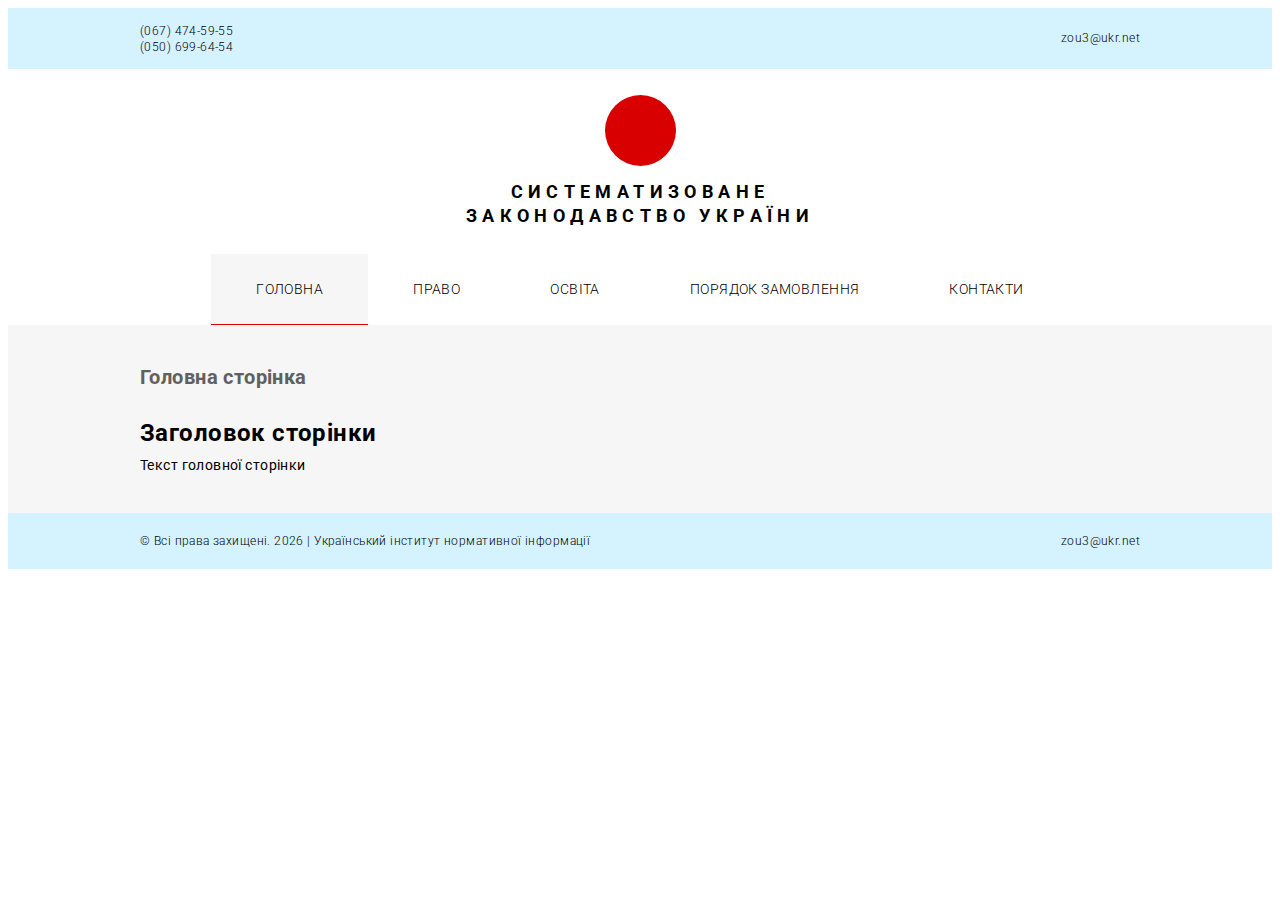
==== index.html @ 671fcb83 "Зробив розмітку деяких сторінок" ====
<!DOCTYPE html>
<html lang="ua">
  <head>
    <meta charset="UTF-8" />
    <meta http-equiv="X-UA-Compatible" content="IE=edge" />
    <meta name="viewport" content="width=device-width, initial-scale=1.0" />
    <link
      rel="stylesheet"
      href="https://cdnjs.cloudflare.com/ajax/libs/modern-normalize/2.0.0/modern-normalize.min.css"
      integrity="sha512-4xo8blKMVCiXpTaLzQSLSw3KFOVPWhm/TRtuPVc4WG6kUgjH6J03IBuG7JZPkcWMxJ5huwaBpOpnwYElP/m6wg=="
      crossorigin="anonymous"
      referrerpolicy="no-referrer"
    />
    <link rel="preconnect" href="https://fonts.googleapis.com" />
    <link rel="preconnect" href="https://fonts.gstatic.com" crossorigin />
    <link
      href="https://fonts.googleapis.com/css2?family=Roboto:wght@300;400;500;700&display=swap"
      rel="stylesheet"
    />
    <link rel="stylesheet" href="./css/main.min.css" />
    <title>Головна</title>
  </head>
  <body>
    <!-- Header -->
    <header class="header">
      <!-- contacts -->
      <div class="contacts">
        <div class="header__container container">
          <ul>
            <li class="contacts__item list-no-marker">
              <a class="contacts__link-phone link-no-decor" href="tel:+380674745955"
                >(067) 474-59-55</a
              >
            </li>
            <li class="contacts__item list-no-marker">
              <a class="contacts__link-phone link-no-decor" href="tel:+380506996454"
                >(050) 699-64-54</a
              >
            </li>
          </ul>
          <a class="contacts__link-mail link-no-decor" href="mailto:zou3@ukr.net">zou3@ukr.net</a>
        </div>
      </div>
      <div class="logo">
        <div class="logo__container container">
          <a class="link-no-decor" href="">
            <div class="logo__elips"></div>
            <p class="logo__name" lang="ua">
              Систематизоване <br />
              законодавство України
            </p>
          </a>
        </div>
      </div>
      <nav class="nav">
        <div class="nav__container container">
          <ul class="nav__list list-no-marker">
            <li class="nav__item nav__item--active">
              <a class="nav__link link-no-decor" href="">Головна</a>
            </li>
            <li class="nav__item">
              <a class="nav__link link-no-decor" href="./codes-book.html">Право</a>
              <!-- submenu -->
              <!-- <ul class="list-no-marker">
                <li><a href="">Кодекси в книгах (без підтримки в контрольному стані)</a></li>
                <li><a href="">Кодекси в теках (з підтримкою в контрольному стані)</a></li>
              </ul> -->
            </li>
            <li class="nav__item">
              <a class="nav__link link-no-decor" href="">Освіта</a>
            </li>
            <li class="nav__item">
              <a class="nav__link link-no-decor" href="./order-rules.html">Порядок замовлення</a>
            </li>
            <li class="nav__item">
              <a class="nav__link link-no-decor" href="./contacts.html">Контакти</a>
            </li>
          </ul>
        </div>
      </nav>
    </header>

    <!-- main content -->
    <main class="main">
      <div class="main__container container">
        <h2 class="title">Головна сторінка</h2>
        <h3 class="subtitle">Заголовок сторінки</h3>

        <p class="text-content">Текст головної сторінки</p>
      </div>
    </main>

    <!-- footer -->
    <footer class="footer">
      <div class="footer__container container">
        <div class="footer__wrapper contacts">
          <p class="copyright">
            <script>
              document.write(
                '&#169; Всі права захищені. ' +
                  new Date().getFullYear() +
                  ' | Український інститут нормативної інформації'
              );
            </script>
          </p>
          <!-- Рік оновлюєтья автоматично' -->
          <!-- <p>
        <script>
            document.write("&#169; Всі права захищені. "+ new Date().getFullYear()+ " | Український інститут нормативної інформації");
          </script>
      </p> -->

          <a class="contacts__link-mail link-no-decor" href="mailto:zou3@ukr.net">zou3@ukr.net</a>
        </div>
      </div>
    </footer>
  </body>
</html>
---- css/main.min.css ----
:root{--main-font: "Roboto", sans-serif;--main-txt-color: #000000;--secondary-txt-color: #606060;--logo-color: #d80000;--dark-grey-color: #606060;--grey-color: #d2d2d2;--light-grey-color: #f6f6f6;--white-color: #ffffff;--accent-color: #d4f2ff}h1,h2,h3,h4,ul,p{margin:0px;margin-bottom:0px}ul{padding-left:0}.list-no-marker{list-style:none}.link-no-decor{text-decoration:none}img{display:block;width:100%;height:auto}body{color:var(--main-txt-color);background-color:var(--main-bg-color);font-family:var(--main-font);font-weight:400;font-size:14px;line-height:1.167;letter-spacing:.03em}.title{margin-bottom:30px;font-weight:700;font-size:20px;line-height:1.2;color:var(--dark-grey-color)}.subtitle{margin-bottom:10px;font-weight:700;font-size:24px;line-height:28px;color:var(--main-txt-color)}.text-content{font-weight:400;font-size:14px;line-height:1.143;color:var(--main-txt-color)}.container{width:320px;margin-left:auto;margin-right:auto;padding-left:15px;padding-right:15px}@media screen and (min-width: 480px){.container{width:420px}}@media screen and (min-width: 768px){.container{width:768px}}@media screen and (min-width: 1000px){.container{width:1000px}}.header__container{display:flex;justify-content:space-between;align-items:center;padding-top:14px;padding-bottom:14px}.contacts{background-color:var(--accent-color)}.contacts__link-phone,.contacts__link-mail{font-style:normal;font-weight:300;font-size:12px;line-height:1.167;color:var(--main-txt-color)}.contacts__link-mail{text-align:right}.logo__container{padding-top:26px;padding-bottom:26px}.logo__elips{width:71px;height:71px;margin-left:auto;margin-bottom:14px;margin-right:auto;border-radius:50%;background-color:var(--logo-color)}.logo__name{font-weight:700;font-size:18px;line-height:1.333;text-align:center;letter-spacing:.3em;text-transform:uppercase;color:var(--main-txt-color)}.nav__list{display:flex;justify-content:center;margin-left:auto;margin-right:auto}.nav__item{border-bottom:solid 1px #fff;transition:background-color 250ms cubic-bezier(0.4, 0, 0.2, 1);transition:border-bottom 250ms cubic-bezier(0.4, 0, 0.2, 1)}.nav__item--active{background-color:var(--light-grey-color);border-bottom:solid 1px var(--logo-color)}.nav__item:hover,.nav__item:focus{background-color:var(--light-grey-color);border-bottom:solid 1px var(--logo-color)}.nav__link{display:block;padding:26px 45px;font-weight:300;font-size:14px;line-height:1.286;text-align:center;text-transform:uppercase;color:var(--main-txt-color)}.footer{padding:21px 0;background-color:var(--accent-color)}.footer__wrapper{display:flex;justify-content:space-between}.copyright{font-weight:300;font-size:12px;line-height:1.167;color:var(--main-txt-color)}.main{background-color:var(--light-grey-color)}.main__container{padding-top:40px;padding-bottom:40px}.codes-list{display:flex;align-content:space-between}.codes-list__item{display:flex;flex-direction:column;justify-content:space-between;width:226px;height:480px;padding:17px 17px 29px 17px;background-color:var(--white-color);border:1px solid var(--grey-color);border-radius:5px}.codes-list__item:not(:last-child){margin-right:22px}.codes-list__img-thumbs{margin-bottom:10px}.codes-list__name{margin-bottom:1px;font-weight:500;font-size:18px;line-height:1.333;text-align:center;color:var(--main-txt-color)}.codes-list__part{font-weight:500;font-size:16px;line-height:1.5;text-align:center;color:var(--main-txt-color)}.codes-list__order{text-align:center}.codes-list__prise{margin-bottom:11px;font-weight:500;font-size:18px;line-height:1.333;text-align:center;color:var(--main-txt-color)}.codes-list__button{font-weight:500;font-size:14px;line-height:1.143;text-align:center;color:var(--main-txt-color)}.wrapper{width:470px;border-right:1px solid #d2d2d2}.contacts-page__item:not(:last-child){margin-bottom:10px}.contacts-page__subtitle{margin-bottom:6px;font-weight:700;font-size:16px;line-height:1.5;color:var(--main-txt-color)}.contacts-page__descrip{margin-left:20px;font-weight:400;font-size:14px;line-height:1.143;color:var(--main-txt-color)}.contacts-page__descrip--link{margin-left:20px;line-height:1.143;color:var(--main-txt-color)}/*# sourceMappingURL=main.min.css.map */
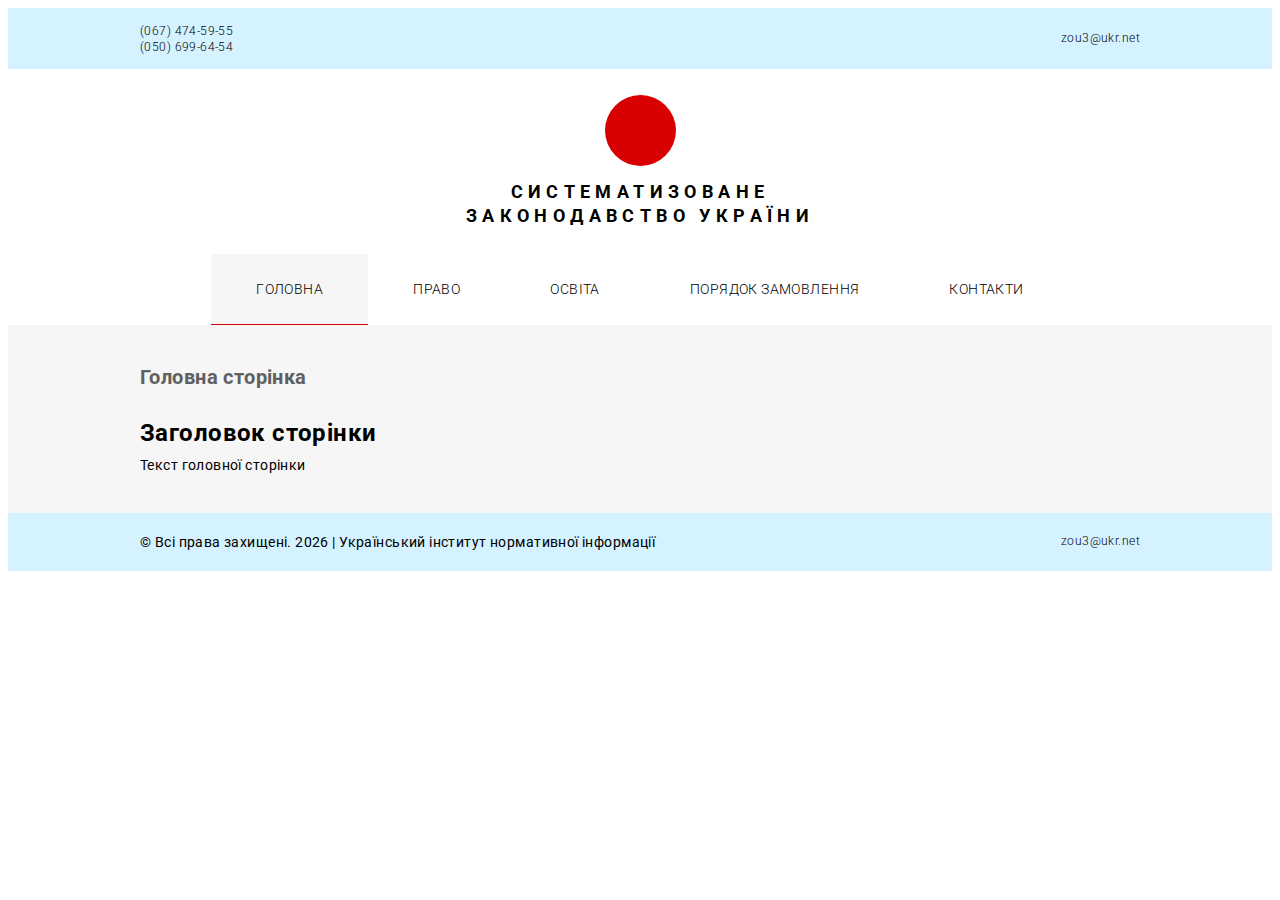
==== commit 0137110b: "добавив зображення" ====
--- a/index.html
+++ b/index.html
@@ -58,13 +58,22 @@
             <li class="nav__item nav__item--active">
               <a class="nav__link link-no-decor" href="">Головна</a>
             </li>
-            <li class="nav__item">
-              <a class="nav__link link-no-decor" href="./codes-book.html">Право</a>
-              <!-- submenu -->
-              <!-- <ul class="list-no-marker">
-                <li><a href="">Кодекси в книгах (без підтримки в контрольному стані)</a></li>
-                <li><a href="">Кодекси в теках (з підтримкою в контрольному стані)</a></li>
-              </ul> -->
+            <li class="nav__item nav__item--codes">
+              <a class="nav__link link-no-decor" href="">Право</a>
+              <!-- dropdown-menu -->
+              <ul class="list-no-marker dropdown-menu">
+                <li class="dropdown-menu__item">
+                  <a class="dropdown-menu__link link-no-decor" href="./codes-book.html"
+                    >Кодекси в книгах (без підтримки в контрольному стані)</a
+                  >
+                </li>
+                <li class="dropdown-menu__item">
+                  <a class="dropdown-menu__link link-no-decor" href="./codes-folders.html"
+                    >Кодекси в теках (з підтримкою в контрольному стані)</a
+                  >
+                </li>
+              </ul>
+              <!-- <div></div> -->
             </li>
             <li class="nav__item">
               <a class="nav__link link-no-decor" href="">Освіта</a>
--- a/css/main.min.css
+++ b/css/main.min.css
@@ -1 +1 @@
-:root{--main-font: "Roboto", sans-serif;--main-txt-color: #000000;--secondary-txt-color: #606060;--logo-color: #d80000;--dark-grey-color: #606060;--grey-color: #d2d2d2;--light-grey-color: #f6f6f6;--white-color: #ffffff;--accent-color: #d4f2ff}h1,h2,h3,h4,ul,p{margin:0px;margin-bottom:0px}ul{padding-left:0}.list-no-marker{list-style:none}.link-no-decor{text-decoration:none}img{display:block;width:100%;height:auto}body{color:var(--main-txt-color);background-color:var(--main-bg-color);font-family:var(--main-font);font-weight:400;font-size:14px;line-height:1.167;letter-spacing:.03em}.title{margin-bottom:30px;font-weight:700;font-size:20px;line-height:1.2;color:var(--dark-grey-color)}.subtitle{margin-bottom:10px;font-weight:700;font-size:24px;line-height:28px;color:var(--main-txt-color)}.text-content{font-weight:400;font-size:14px;line-height:1.143;color:var(--main-txt-color)}.container{width:320px;margin-left:auto;margin-right:auto;padding-left:15px;padding-right:15px}@media screen and (min-width: 480px){.container{width:420px}}@media screen and (min-width: 768px){.container{width:768px}}@media screen and (min-width: 1000px){.container{width:1000px}}.header__container{display:flex;justify-content:space-between;align-items:center;padding-top:14px;padding-bottom:14px}.contacts{background-color:var(--accent-color)}.contacts__link-phone,.contacts__link-mail{font-style:normal;font-weight:300;font-size:12px;line-height:1.167;color:var(--main-txt-color)}.contacts__link-mail{text-align:right}.logo__container{padding-top:26px;padding-bottom:26px}.logo__elips{width:71px;height:71px;margin-left:auto;margin-bottom:14px;margin-right:auto;border-radius:50%;background-color:var(--logo-color)}.logo__name{font-weight:700;font-size:18px;line-height:1.333;text-align:center;letter-spacing:.3em;text-transform:uppercase;color:var(--main-txt-color)}.nav__list{display:flex;justify-content:center;margin-left:auto;margin-right:auto}.nav__item{border-bottom:solid 1px #fff;transition:background-color 250ms cubic-bezier(0.4, 0, 0.2, 1);transition:border-bottom 250ms cubic-bezier(0.4, 0, 0.2, 1)}.nav__item--active{background-color:var(--light-grey-color);border-bottom:solid 1px var(--logo-color)}.nav__item:hover,.nav__item:focus{background-color:var(--light-grey-color);border-bottom:solid 1px var(--logo-color)}.nav__link{display:block;padding:26px 45px;font-weight:300;font-size:14px;line-height:1.286;text-align:center;text-transform:uppercase;color:var(--main-txt-color)}.footer{padding:21px 0;background-color:var(--accent-color)}.footer__wrapper{display:flex;justify-content:space-between}.copyright{font-weight:300;font-size:12px;line-height:1.167;color:var(--main-txt-color)}.main{background-color:var(--light-grey-color)}.main__container{padding-top:40px;padding-bottom:40px}.codes-list{display:flex;align-content:space-between}.codes-list__item{display:flex;flex-direction:column;justify-content:space-between;width:226px;height:480px;padding:17px 17px 29px 17px;background-color:var(--white-color);border:1px solid var(--grey-color);border-radius:5px}.codes-list__item:not(:last-child){margin-right:22px}.codes-list__img-thumbs{margin-bottom:10px}.codes-list__name{margin-bottom:1px;font-weight:500;font-size:18px;line-height:1.333;text-align:center;color:var(--main-txt-color)}.codes-list__part{font-weight:500;font-size:16px;line-height:1.5;text-align:center;color:var(--main-txt-color)}.codes-list__order{text-align:center}.codes-list__prise{margin-bottom:11px;font-weight:500;font-size:18px;line-height:1.333;text-align:center;color:var(--main-txt-color)}.codes-list__button{font-weight:500;font-size:14px;line-height:1.143;text-align:center;color:var(--main-txt-color)}.wrapper{width:470px;border-right:1px solid #d2d2d2}.contacts-page__item:not(:last-child){margin-bottom:10px}.contacts-page__subtitle{margin-bottom:6px;font-weight:700;font-size:16px;line-height:1.5;color:var(--main-txt-color)}.contacts-page__descrip{margin-left:20px;font-weight:400;font-size:14px;line-height:1.143;color:var(--main-txt-color)}.contacts-page__descrip--link{margin-left:20px;line-height:1.143;color:var(--main-txt-color)}/*# sourceMappingURL=main.min.css.map */+:root{--main-font: "Roboto", sans-serif;--main-txt-color: #000000;--secondary-txt-color: #606060;--logo-color: #d80000;--dark-grey-color: #606060;--grey-color: #d2d2d2;--light-grey-color: #f6f6f6;--white-color: #ffffff;--accent-color: #d4f2ff;--backdrop: rgba(0, 0, 0, 0.4)}h1,h2,h3,h4,ul,p{margin:0px;margin-bottom:0px}ul{padding-left:0}.list-no-marker{list-style:none}.link-no-decor{text-decoration:none}img{display:block;width:100%;height:auto}body{color:var(--main-txt-color);background-color:var(--main-bg-color);font-family:var(--main-font);font-weight:400;font-size:14px;line-height:1.167;letter-spacing:.03em}.title{margin-bottom:30px;font-weight:700;font-size:20px;line-height:1.2;color:var(--dark-grey-color)}.subtitle{margin-bottom:10px;font-weight:700;font-size:24px;line-height:28px;color:var(--main-txt-color)}.text-content{font-weight:400;font-size:14px;line-height:1.143;color:var(--main-txt-color)}.form-label{margin-bottom:6px;line-height:1.143}.form-input,.textarea{margin-bottom:10px;padding:6px 8px;line-height:1.143;border:1px solid var(--grey-color);border-radius:2px}.form-input::placeholder,.textarea::placeholder{font-weight:300;font-size:12px;line-height:1.143;color:var(--dark-grey)}.container{width:320px;margin-left:auto;margin-right:auto;padding-left:15px;padding-right:15px}@media screen and (min-width: 480px){.container{width:420px}}@media screen and (min-width: 768px){.container{width:768px}}@media screen and (min-width: 1000px){.container{width:1000px}}.btn{padding:6px 12px;font-weight:500;font-size:14px;line-height:1.143;text-align:center;cursor:pointer;color:var(--main-txt-color);background:#d4f2ff;border:1px solid #d2d2d2;border-radius:5px}.header__container{display:flex;justify-content:space-between;align-items:center;padding-top:14px;padding-bottom:14px}.contacts{background-color:var(--accent-color)}.contacts__link-phone,.contacts__link-mail{font-style:normal;font-weight:300;font-size:12px;line-height:1.167;color:var(--main-txt-color)}.contacts__link-mail{text-align:right}.logo__container{padding-top:26px;padding-bottom:26px}.logo__elips{width:71px;height:71px;margin-left:auto;margin-bottom:14px;margin-right:auto;border-radius:50%;background-color:var(--logo-color)}.logo__name{font-weight:700;font-size:18px;line-height:1.333;text-align:center;letter-spacing:.3em;text-transform:uppercase;color:var(--main-txt-color)}.dropdown-menu{display:none;position:absolute;background-color:#e6e6e6;min-width:280px;box-shadow:0px 8px 16px 0px rgba(0,0,0,.082);z-index:1}.dropdown-menu__item{padding:16px 26px 16px 26px}.dropdown-menu__item:hover,.dropdown-menu__item:focus{background-color:#d4d4d4}.dropdown-menu__link{color:#000;font-family:Roboto;font-size:14px;font-style:normal;line-height:18px}.nav__list{display:flex;justify-content:center;margin-left:auto;margin-right:auto}.nav__item{border-bottom:solid 1px #fff;transition:background-color 250ms cubic-bezier(0.4, 0, 0.2, 1);transition:border-bottom 250ms cubic-bezier(0.4, 0, 0.2, 1)}.nav__item--active{background-color:var(--light-grey-color);border-bottom:solid 1px var(--logo-color)}.nav__item--codes{position:relative}.nav__item--codes:hover .dropdown-menu{display:block}.nav__item:hover,.nav__item:focus{background-color:var(--light-grey-color);border-bottom:solid 1px var(--logo-color)}.nav__link{display:block;padding:26px 45px;font-weight:300;font-size:14px;line-height:1.286;text-align:center;text-transform:uppercase;color:var(--main-txt-color)}.footer{padding:21px 0;background-color:var(--accent-color)}.footer__wrapper{display:flex;justify-content:space-between}.modal{position:fixed;top:0;left:0;width:100%;height:100%;opacity:1;background-color:var(--backdrop);z-index:100}.modal.is-hidden{opacity:0;pointer-events:none}.form-order{position:absolute;top:50%;left:50%;transform:translate(-50%, -50%) scale(1);width:511px;padding-top:18px;border-radius:5px;background:var(--light-grey-color)}.form-order__btn-close{display:flex;align-items:center;justify-content:center;position:absolute;top:15px;right:15px;cursor:pointer;width:20px;height:20px;border-radius:50%;border:1px solid var(--grey-color);background-color:var(--light-grey-color);color:var(--main-txt-color);font-family:Roboto;font-size:14px;font-style:normal;font-weight:400;line-height:normal}.form-order__title{margin-bottom:10px;color:var(--main-txt-color);text-align:center;font-size:20px;font-weight:700;line-height:1.2}.form-order__description{margin-bottom:5px;color:#000;text-align:center;font-size:14px;font-weight:400;line-height:1.143}.form-order__wrapper{display:flex;flex-direction:column;padding:15px 20px 18px 20px;border-top:1px solid var(--grey-color)}.form-order__input--email{margin-bottom:16px}.form-order__btn{margin-left:auto;margin-right:auto;background-color:var(--white-color)}.main{background-color:var(--light-grey-color)}.main__container{padding-top:40px;padding-bottom:40px}.codes-list{display:flex;flex-wrap:wrap;gap:22px}.codes-list__item{background-color:var(--white-color);border:1px solid var(--grey-color);border-radius:5px}.codes-list__link{width:224px;height:415px;display:flex;flex-direction:column;justify-content:space-between;padding:17px 17px 20px 17px}.codes-list__link--folder{height:396px}.codes-list__wrapper{display:flex;flex-direction:column}.codes-list__img-thumbs{margin-bottom:10px}.codes-list__name{margin-bottom:2px;font-weight:500;font-size:18px;line-height:1.333;text-align:center;color:var(--main-txt-color)}.codes-list__part{font-weight:500;font-size:16px;line-height:1.5;text-align:center;color:var(--main-txt-color)}.codes-list__order{text-align:center}.codes-list__details{color:#0072bb;text-align:center;font-family:Roboto;font-size:14px;font-style:italic;font-weight:500;line-height:normal;text-decoration-line:underline}.codes-list__prise{margin-bottom:11px;font-weight:500;font-size:18px;line-height:1.333;text-align:center;color:var(--main-txt-color)}.codes-list__button{font-weight:500;font-size:14px;line-height:1.143;text-align:center;color:var(--main-txt-color)}.codes-list__item--folders{background-color:var(--white-color);border:1px solid var(--grey-color);border-radius:5px}.card-product__wrapper{display:flex}.card-product__wrapper-img{width:370px;height:477px;padding:37px 35px;margin-right:30px;border-radius:5px;border:1px solid var(--grey-color);background:var(--white-color)}.card-product__wrapper-img--folders{height:455px}.card-product__title{margin-bottom:22px;font-size:24px;font-weight:700;line-height:1.167}.card-product__item{font-size:14px;font-weight:300;line-height:1.514}.card-product__description--order{line-height:1.514}.card-product__wrapper-prise{text-align:center}.card-product__prise{margin-top:30px;margin-bottom:40px;font-size:20px;font-weight:500;line-height:1.2}.card-product__link{font-style:normal;font-weight:300;line-height:1.167;color:var(--main-txt-color)}.wrapper{display:flex}.contacts-page__list{width:470px;margin-right:30px;border-right:1px solid #d2d2d2}.contacts-page__item:not(:last-child){margin-bottom:10px}.contacts-page__subtitle{margin-bottom:6px;font-weight:700;font-size:16px;line-height:1.5;color:var(--main-txt-color)}.contacts-page__descrip{margin-left:20px;font-weight:400;font-size:14px;line-height:1.143;color:var(--main-txt-color)}.contacts-page__descrip--link{margin-left:20px;line-height:1.143;color:var(--main-txt-color)}.form-contacts{display:flex;flex-direction:column}.form-contacts__wrapper{display:flex;flex-direction:row;gap:10px}.form-contacts__wrapper--name,.form-contacts__wrapper--mail{display:flex;flex-direction:column;width:220px}.form-contacts__label{margin-bottom:6px;font-weight:400;font-size:14px;line-height:1.143;color:var(--main-txt-color)}.form-contacts__btn{margin-left:auto;background:var(--white-color)}/*# sourceMappingURL=main.min.css.map */